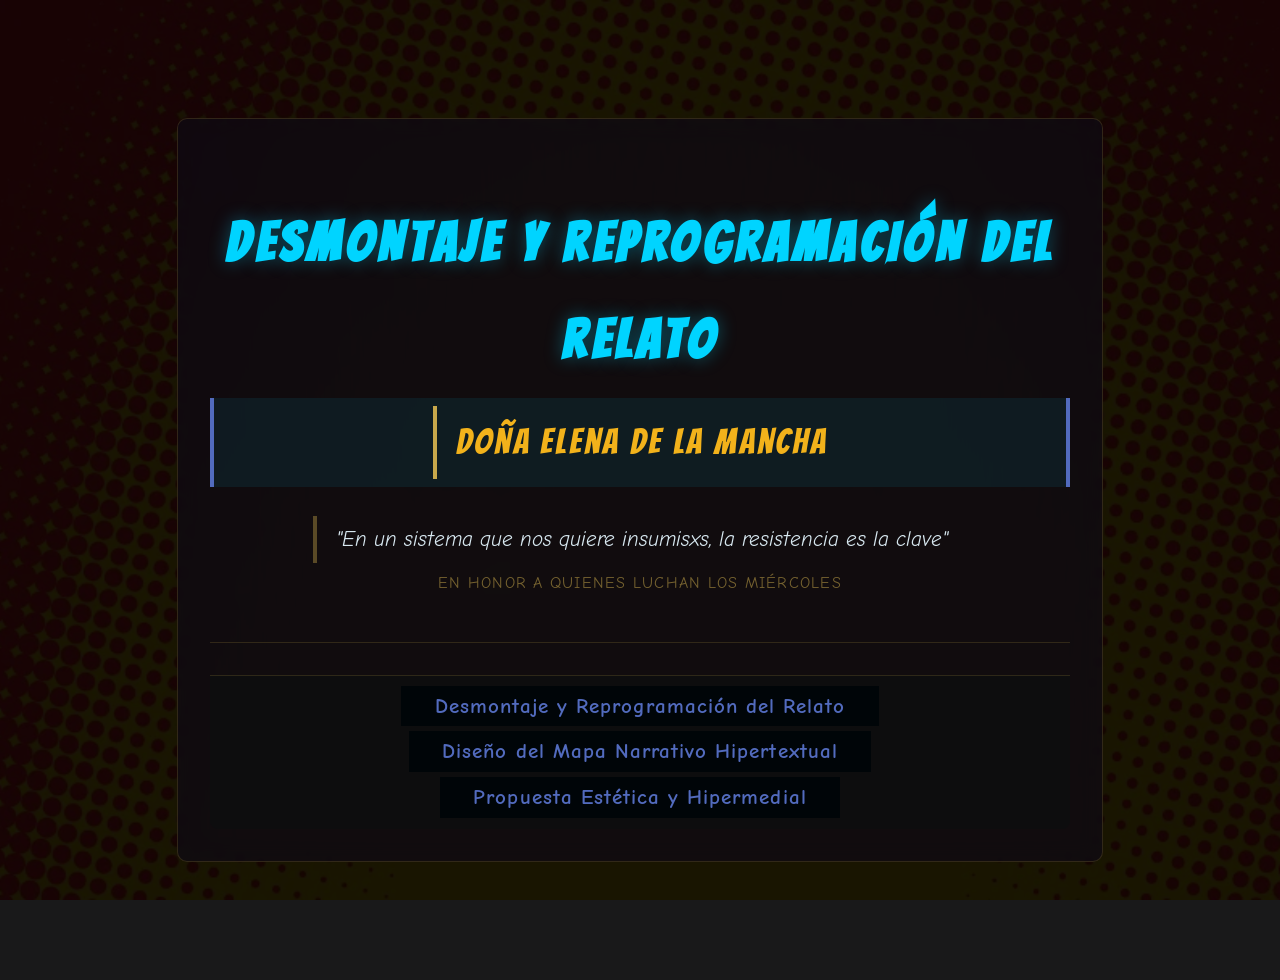
==== index.html @ c1693e98 "Primer subida de archivos Mapa casi completo" ====
<!DOCTYPE html>
<html lang="es">
<head>
    <meta charset="UTF-8">
    <meta name="viewport" content="width=device-width, initial-scale=1.0">
    <title>Doña Elena De La Mancha</title>
    <link href="css/style.css" rel="stylesheet">
   <link href="https://fonts.googleapis.com/css2?family=Bangers&family=Comic+Neue:ital,wght@0,400;0,700;1,400&family=Barlow:ital,wght@0,400;0,600;0,900;1,400&family=DM+Mono:wght@400;500&display=swap" rel="stylesheet">


</head>
<body>


     <div class="contenedor-de-entrada">
        <header>
        <h1><strong><span class="nombre-acento">Desmontaje y Reprogramación del Relato</span></strong></h1>
        <h2><span class="codigo">Doña Elena de la Mancha</span></h2>
        <p><em><span class="cubito">"En un sistema que nos quiere insumisxs, la resistencia es la clave"</span></em>
        <br><span class="rafa">En honor a quienes luchan los miércoles</span></p>
    </header>


    <nav>
        <ul>
            <li><a href="index.html">Desmontaje y Reprogramación del Relato</a></li>
            <li><a href="etapa1.html">Diseño del Mapa Narrativo Hipertextual</a></li>
            <li><a href="etapa2.html">Propuesta Estética y Hipermedial</a></li>
        </ul>
    </nav>
</div>
</body>
</html>
---- css/style.css ----
¡Claro! Acá va el CSS completo corregido:
css/* ── RESET ── */
* { box-sizing: border-box; margin: 0; padding: 0; }
 
/* ── BODY ── */
body {
    font-family: 'Comic Neue', cursive;
    background-color: #19191a;
    background-image: url("../img/fondo.jpg");
    background-position: center;
    background-size: cover;
    background-attachment: fixed;
    background-blend-mode: multiply;
    color: #f0e8d0;
    line-height: 1.8;
    font-size: 1.3rem;
    min-height: 100vh;
    display: flex;
    flex-direction: column;
    align-items: center;
    justify-content: center;
    padding: 2rem 1rem;
}
 
/* ── CONTENEDOR PRINCIPAL ── */
.contenedor-de-entrada {
    max-width: 860px;
    margin: 0 auto;
    padding: 3rem 2rem 2rem;
    background: rgba(14, 11, 20, 0.72);
    backdrop-filter: blur(10px);
    -webkit-backdrop-filter: blur(10px);
    border: 1px solid rgba(200, 168, 75, 0.18);
    border-radius: 10px;
}
 
/* ── HEADER ── */
header {
    text-align: center;
    margin-bottom: 2rem;
    padding-bottom: 1.5rem;
    border-bottom: 1px solid rgba(200, 168, 75, 0.18);
}
 
/* ── TÍTULOS ── */
h1 {
    font-family: 'Bangers', cursive;
    text-transform: uppercase;
    text-align: center;
    font-weight: 400;
    font-size: 2.5 rem;
    letter-spacing: 0.12em;
    margin-bottom: 0.5rem;
    text-shadow: 3px 3px 0px rgba(0,0,0,0.5), 0 0 20px rgba(200,168,75,0.3);
}
 
h2 {
    font-family: 'Bangers', cursive;
    font-weight: 400;
    letter-spacing: 0.08em;
    text-align: center;
    background-color: rgba(0, 212, 255, 0.08);
    padding: 0.5rem 1.5rem;
    border-left: 4px solid #526bbe;
    border-right: 4px solid #526bbe;
    color: red;
    font-size: 2.2rem;
    margin-top: 0.5rem;
}
 
/* ── ACENTOS DE TEXTO ── */
.nombre-acento {
    font-family: 'Bangers', cursive;
    font-size: 1.3em;
    letter-spacing: 0.1em;
    color: #00d4ff;
    text-shadow: 0 0 18px rgba(0, 212, 255, 0.35);
}
 
.codigo {
    font-family: 'Bangers', cursive;
    font-weight: 400;
    letter-spacing: 0.08em;
    display: inline-block;
    padding: 0.3rem 1.2rem;
    border-left: 4px solid #c8a84b;
    color: #F2B21B;
}
 
.cubito {
    font-family: 'Comic Neue', cursive;
    font-weight: 400;
    font-style: italic;
    display: inline-block;
    padding: 0.3rem 1.2rem;
    border-left: 4px solid rgba(200, 168, 75, 0.4);
    color: #d8e8f0;
}
 
.rafa {
    font-family: 'Comic Neue', cursive;
    font-size: 0.75em;
    color: rgba(200, 168, 75, 0.55);
    letter-spacing: 0.08em;
    text-transform: uppercase;
    display: block;
    margin-top: 0.4rem;
}
 
/* ── PÁRRAFOS ── */
p {
    font-family: 'Comic Neue', cursive;
    text-align: center;
    margin-top: 0.8rem;
}
 
/* ── NAV ── */
nav {
    background-color: rgba(14, 15, 15, 0.85);
    text-align: center;
    border-top: 1px solid rgba(200, 168, 75, 0.18);
    border-radius: 0 0 8px 8px;
    padding: 0.3rem 0;
}
 
nav ul { margin: 3px; padding: 0; list-style-type: none; }
nav li { display: inline-block; }
 
nav a {
    font-family: 'Comic Neue', cursive;
    font-weight: 700;
    font-size: 1em;
    line-height: 2.2em;
    padding: 0.4em 1.6em;
    text-align: center;
    text-decoration: none;
    letter-spacing: 0.05em;
    background-color: #000508;
    color: #526bbe;
    transition: background-color 0.15s, color 0.15s;
}
 
nav a:link, nav a:visited {
    color: #526bbe;
}
 
nav a:hover {
    background-color: #526bbe;
    color: #FFF;
}
 
nav a:active {
    background-color: #F00;
    color: #FFF;
}
 
/* ── UTILIDAD ── */
.centrado { text-align: center; }
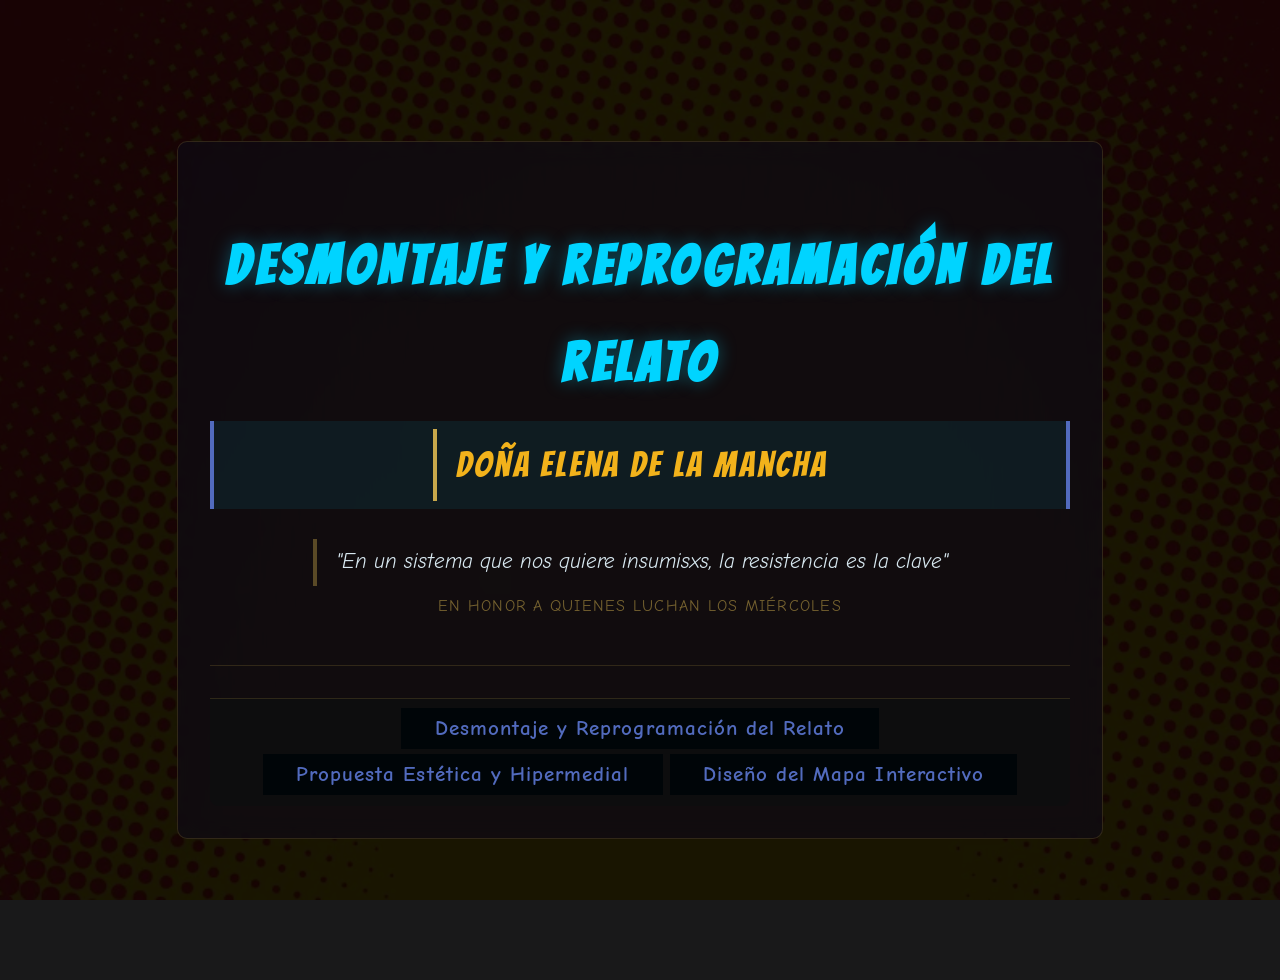
==== commit fa13d546: "Coreección Corección de paginas" ====
--- a/index.html
+++ b/index.html
@@ -24,8 +24,8 @@
     <nav>
         <ul>
             <li><a href="index.html">Desmontaje y Reprogramación del Relato</a></li>
-            <li><a href="etapa1.html">Diseño del Mapa Narrativo Hipertextual</a></li>
-            <li><a href="etapa2.html">Propuesta Estética y Hipermedial</a></li>
+            <li><a href="etapa1.html">Propuesta Estética y Hipermedial</a></li>
+            <li><a href="etapa2.html">Diseño del Mapa Interactivo</a></li>
         </ul>
     </nav>
 </div>
